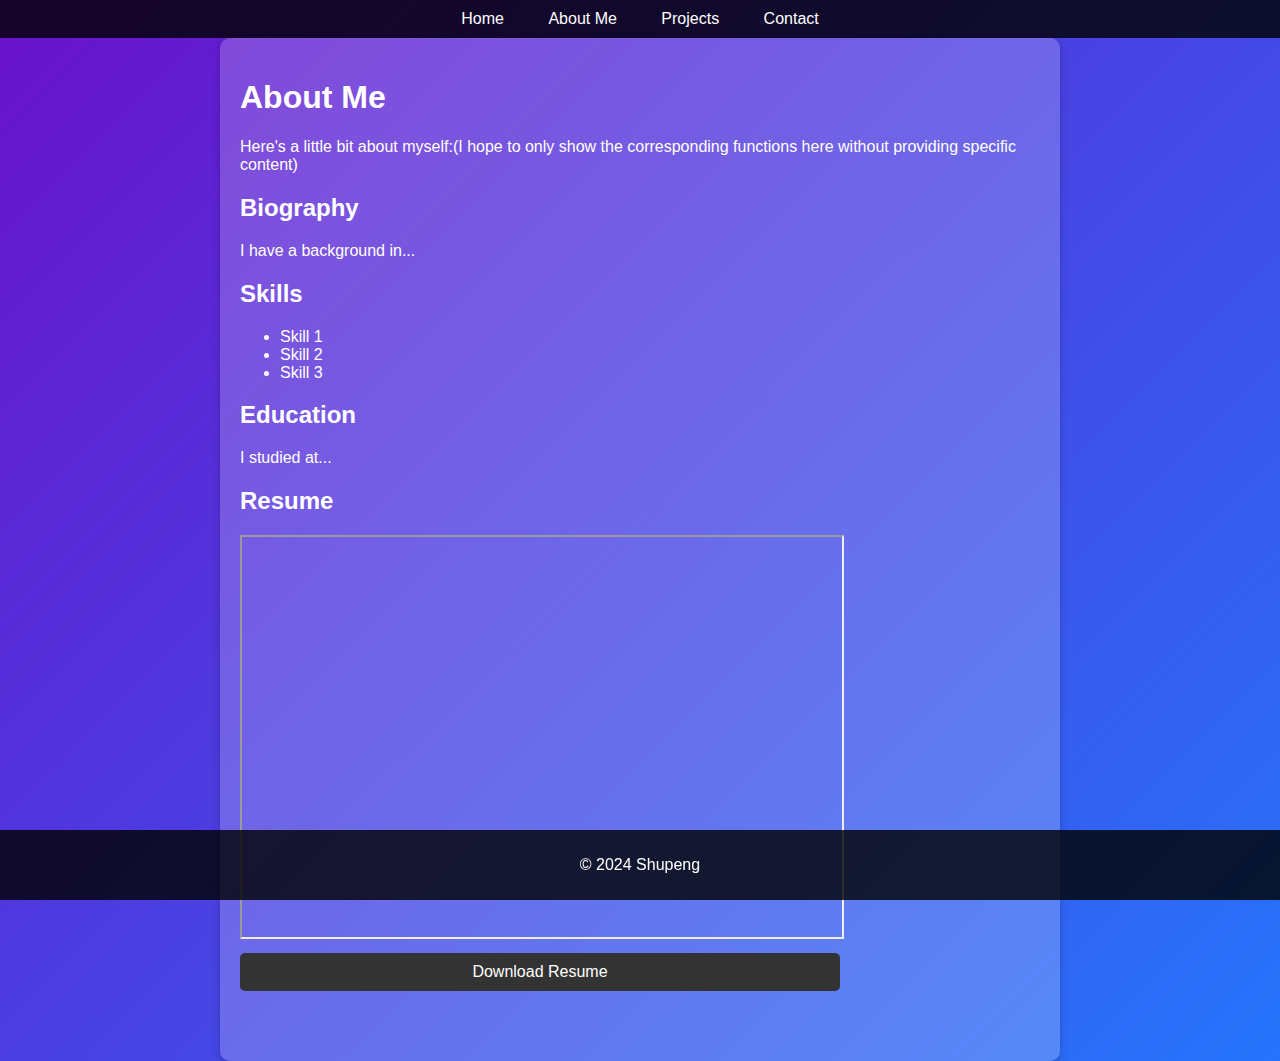
==== about.html @ 75566673 "Add files via upload" ====
<!DOCTYPE html>
<html lang="en">
<head>
    <meta charset="UTF-8">
    <meta name="viewport" content="width=device-width, initial-scale=1.0">
    <title>About Me - My Portfolio</title>
    <link rel="stylesheet" href="styles.css">
</head>
<body>
    <header>
        <nav>
            <ul>
                <li><a href="index.html" target="_blank">Home</a></li>
                <li><a href="about.html" target="_blank">About Me</a></li>
                <li><a href="projects.html" target="_blank">Projects</a></li>
                <li><a href="contact.html" target="_blank">Contact</a></li>
            </ul>
        </nav>
    </header>
    
    <main id="about">
        <section>
            <h1>About Me</h1>
            <p>Here's a little bit about myself:(I hope to only show the corresponding functions here without providing specific content)</p>
            <h2>Biography</h2>
            <p>I have a background in...</p>
            <h2>Skills</h2>
            <ul>
                <li>Skill 1</li>
                <li>Skill 2</li>
                <li>Skill 3</li>
            </ul>
            <h2>Education</h2>
            <p>I studied at...</p>
            
            <h2>Resume</h2>
            <iframe src="https://liveassets.ca/wp-content/uploads/2023/03/3-Common-Resume-Formats-Live-Assets-1.png" width="600" height="400"></iframe>
            <button onclick="window.location.href='resume.pdf'">Download Resume</button>
        </section>
    </main>

    <footer>
        <p>&copy; 2024 Shupeng</p>
    </footer>
</body>
</html>
---- styles.css ----
body {
    font-family: Arial, sans-serif;
    margin: 0;
    padding: 0;
    background: linear-gradient(135deg, #6a11cb, #2575fc);
    color: white;
}

header {
    background-color: rgba(0, 0, 0, 0.8);
    color: white;
    padding: 10px 0;
}

nav ul {
    list-style-type: none;
    margin: 0;
    padding: 0;
    text-align: center;
}

nav ul li {
    display: inline;
    margin: 0 10px;
}

nav ul li a {
    color: white;
    text-decoration: none;
    padding: 5px 10px;
}

nav ul li a:hover {
    background-color: rgba(255, 255, 255, 0.3);
    border-radius: 5px;
}

main {
    padding: 20px;
    max-width: 800px;
    margin: auto;
    background-color: rgba(255, 255, 255, 0.2);
    border-radius: 10px;
    box-shadow: 0 4px 8px rgba(0, 0, 0, 0.2);
}

section {
    margin-bottom: 40px;
}

.image-wrapper, .project-image-wrapper {
    display: flex;
    justify-content: center;
    align-items: center;
    overflow: hidden;
    margin: 20px 0;
}

.image-wrapper img, .project-image-wrapper img {
    max-width: 100%;
    height: auto;
    border-radius: 10px;
}

.project {
    text-align: center;
    margin-bottom: 40px;
}

form {
    display: flex;
    flex-direction: column;
    align-items: center;
}

label, input, textarea, button {
    width: 100%;
    max-width: 600px;
    margin: 10px 0;
    padding: 10px;
}

input, textarea {
    border: 1px solid #ccc;
    border-radius: 5px;
    font-size: 16px;
}

textarea {
    height: 150px;
}

button {
    background-color: #333;
    color: white;
    border: none;
    padding: 10px 20px;
    cursor: pointer;
    border-radius: 5px;
    font-size: 16px;
}

button:hover {
    background-color: #555;
}

.social-media a {
    margin: 0 10px;
}

footer {
    background-color: rgba(0, 0, 0, 0.8);
    color: white;
    text-align: center;
    padding: 10px 0;
    position: fixed;
    width: 100%;
    bottom: 0;
}
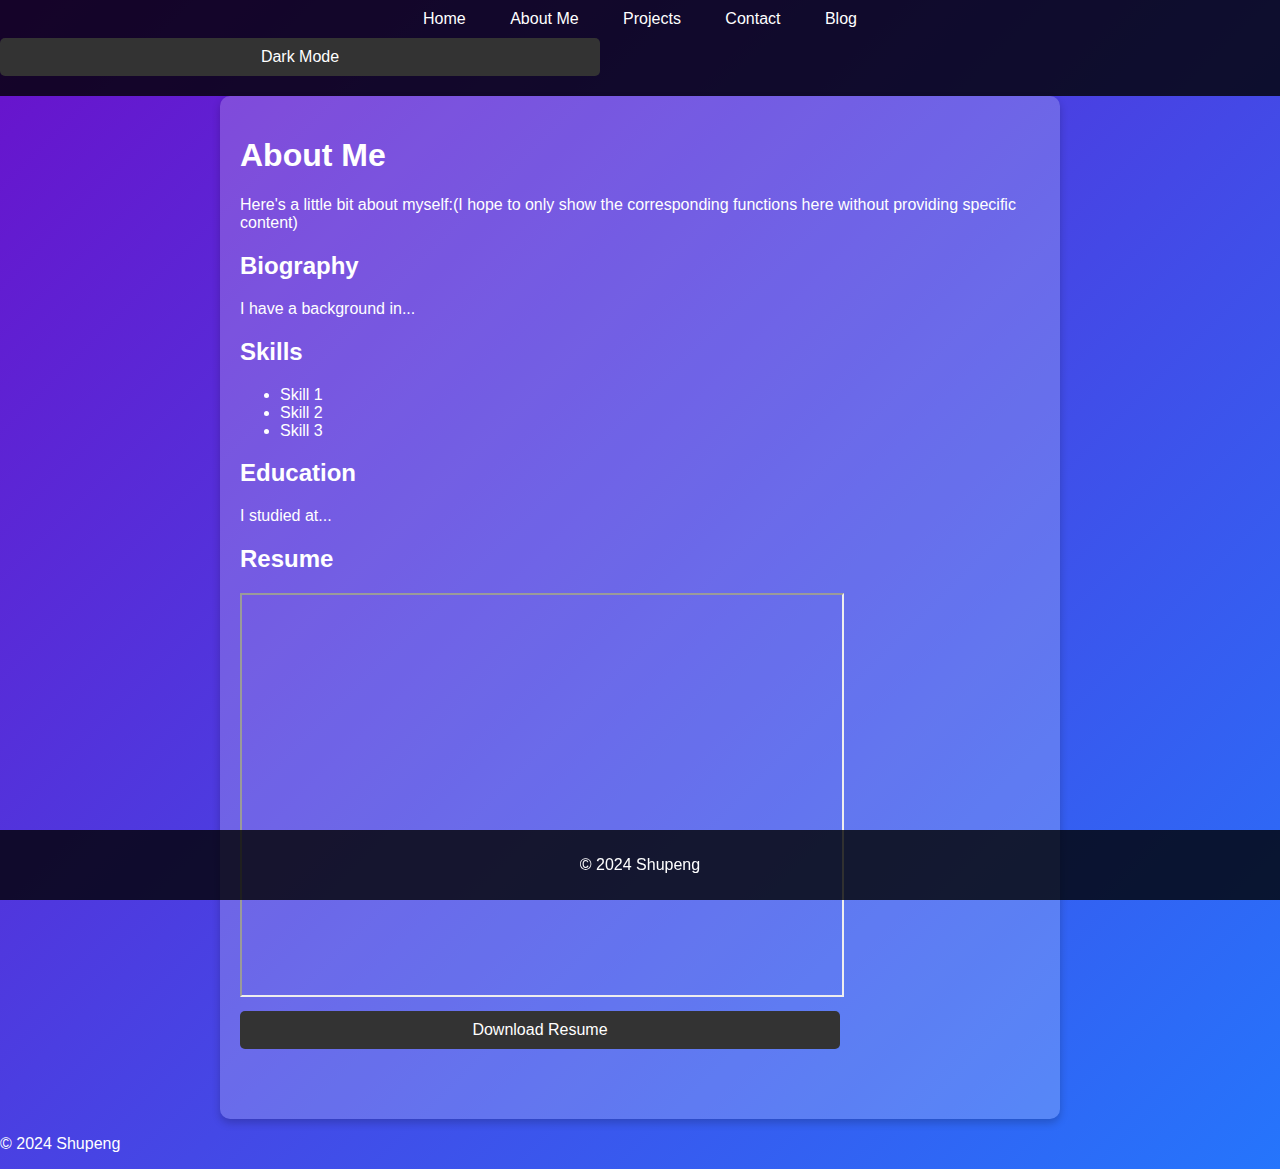
==== commit 27a539d9: "Update about.html" ====
--- a/about.html
+++ b/about.html
@@ -6,7 +6,11 @@
     <title>About Me - My Portfolio</title>
     <link rel="stylesheet" href="styles.css">
 </head>
+
 <body>
+
+    <!--header part-->
+    
     <header>
         <nav>
             <ul>
@@ -14,9 +18,13 @@
                 <li><a href="about.html" target="_blank">About Me</a></li>
                 <li><a href="projects.html" target="_blank">Projects</a></li>
                 <li><a href="contact.html" target="_blank">Contact</a></li>
+                <li><a href="blog.html" target="_blank">Blog</a></li>
             </ul>
         </nav>
+        <button id="theme-toggle">Dark Mode</button>
     </header>
+
+    <!--welcome page part-->
     
     <main id="about">
         <section>
@@ -39,7 +47,15 @@
         </section>
     </main>
 
+    <!--footer part(which should always at the botton of the page)-->
+
     <footer>
+        <p>&copy; 2024 Shupeng</p>
+    </footer>
+
+    <script src="script.js"></script>
+</body>
+</html>
         <p>&copy; 2024 Shupeng</p>
     </footer>
 </body>
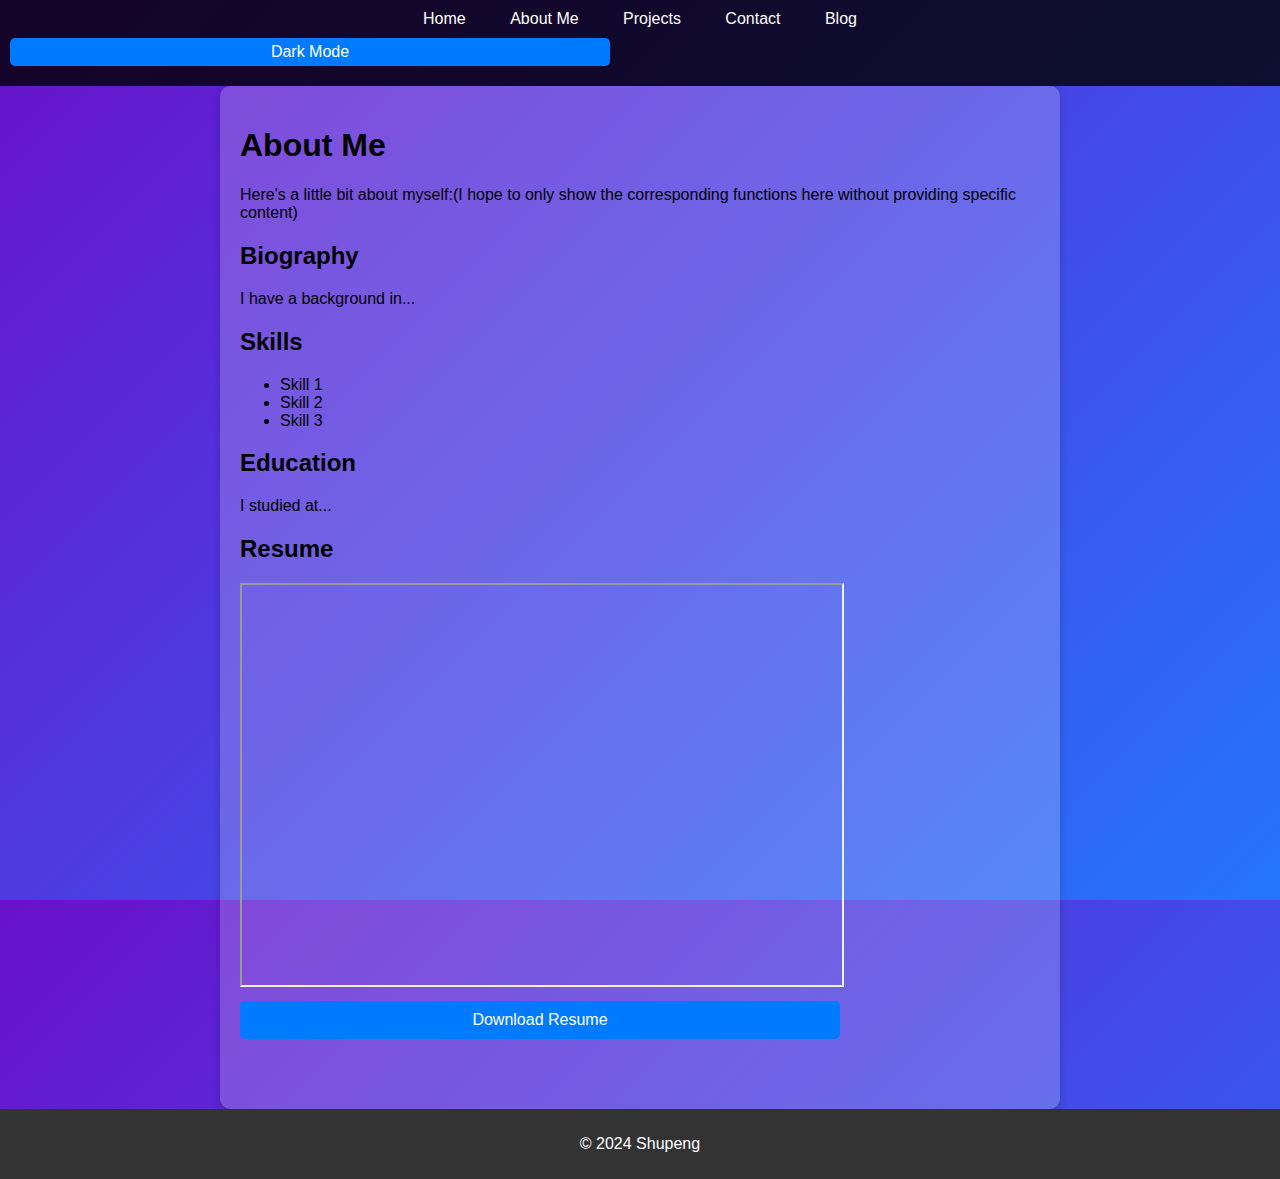
==== commit a7d24115: "Add files via upload" ====
--- a/about.html
+++ b/about.html
@@ -56,7 +56,3 @@
     <script src="script.js"></script>
 </body>
 </html>
-        <p>&copy; 2024 Shupeng</p>
-    </footer>
-</body>
-</html>
--- a/styles.css
+++ b/styles.css
@@ -67,6 +67,8 @@
     margin-bottom: 40px;
 }
 
+/* contact page CSS*/
+
 form {
     display: flex;
     flex-direction: column;
@@ -91,29 +93,98 @@
 }
 
 button {
-    background-color: #333;
+    background-color: #007BFF;
     color: white;
+    padding: 10px 15px;
     border: none;
-    padding: 10px 20px;
+    border-radius: 5px;
     cursor: pointer;
-    border-radius: 5px;
-    font-size: 16px;
+    font-size: 1em;
 }
 
 button:hover {
-    background-color: #555;
+    background-color: #0056b3;
 }
 
 .social-media a {
     margin: 0 10px;
 }
 
+
+/* make sure that footer is always at the botton of the page */
+
+html, body {
+    height: 100%;
+    margin: 0;
+    display: flex;
+    flex-direction: column;
+}
+
+main {
+    flex: 1;
+}
+
 footer {
-    background-color: rgba(0, 0, 0, 0.8);
+    background-color: #333;
     color: white;
     text-align: center;
     padding: 10px 0;
-    position: fixed;
     width: 100%;
-    bottom: 0;
+    /* Ensure footer stays at the bottom */
+    position: relative;
 }
+
+/* switcher for light/dark mode */
+
+:root {
+    --background-color: #ffffff;
+    --text-color: #000000;
+}
+
+body.dark-mode {
+    --background-color: #121212;
+    --text-color: #ffffff;
+}
+
+body {
+    background-color: var(--background-color);
+    color: var(--text-color);
+    transition: background-color 0.3s, color 0.3s;
+}
+
+#theme-toggle {
+    margin: 10px;
+    padding: 5px 10px;
+    cursor: pointer;
+}
+
+#blog {
+    padding: 20px;
+}
+
+.blog-post {
+    background-color: #fff;
+    border: 1px solid #ddd;
+    box-shadow: 2px 2px 10px rgba(0, 0, 0, 0.1);
+    padding: 20px;
+    margin-bottom: 20px;
+    border-radius: 5px;
+}
+
+.blog-post h2 {
+    margin-top: 0;
+    color: #333;
+    font-size: 1.8em;
+}
+
+.blog-date {
+    color: #777;
+    font-style: italic;
+    margin-bottom: 10px;
+}
+
+.blog-content {
+    font-size: 1.1em;
+    line-height: 1.8;
+}
+
